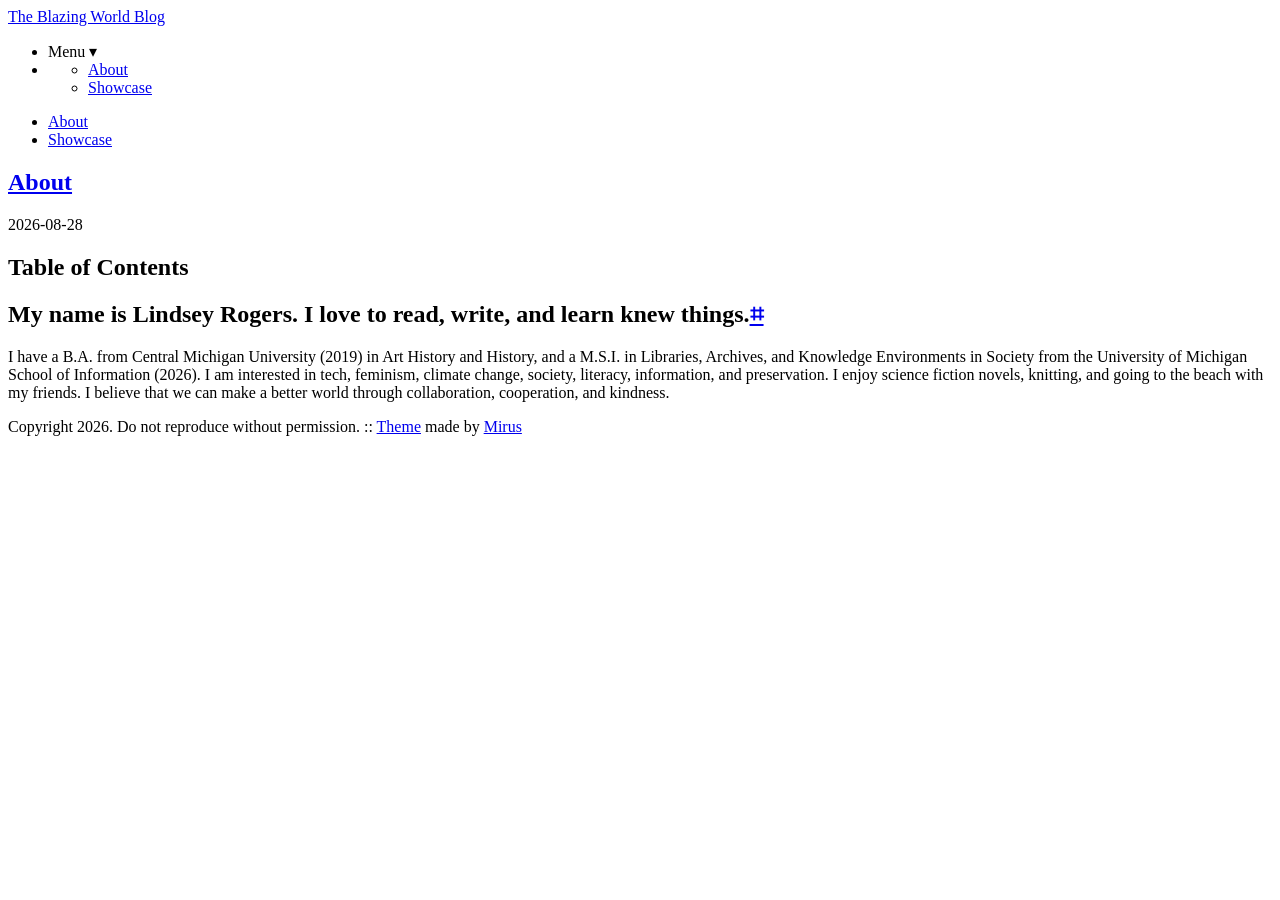
==== public/about/index.html @ 631fe6db "added about page" ====
<!DOCTYPE html>
<html lang="en">
<head><script src="/lindsroblog/livereload.js?mindelay=10&amp;v=2&amp;port=1313&amp;path=lindsroblog/livereload" data-no-instant defer></script>
  
    <title>About :: The Blazing World</title>
  
  <meta http-equiv="content-type" content="text/html; charset=utf-8">
<meta name="viewport" content="width=device-width, initial-scale=1.0">
<meta name="description" content="My name is Lindsey Rogers. I love to read, write, and learn knew things. I have a B.A. from Central Michigan University (2019) in Art History and History, and a M.S.I. in Libraries, Archives, and Knowledge Environments in Society from the University of Michigan School of Information (2026). I am interested in tech, feminism, climate change, society, literacy, information, and preservation. I enjoy science fiction novels, knitting, and going to the beach with my friends. I believe that we can make a better world through collaboration, cooperation, and kindness.
" />
<meta name="keywords" content="" />

  <meta name="robots" content="noodp" />

<link rel="canonical" href="http://localhost:1313/lindsroblog/about/" />







  
  
  
  
  
  <link rel="stylesheet" href="http://localhost:1313/lindsroblog/styles.css">







  <link rel="shortcut icon" href="http://localhost:1313/lindsroblog/img/theme-colors/pink.png">
  <link rel="apple-touch-icon" href="http://localhost:1313/lindsroblog/img/theme-colors/pink.png">



<meta name="twitter:card" content="summary" />

  
    <meta name="twitter:site" content="" />
  
    <meta name="twitter:creator" content="" />



<meta property="og:locale" content="en" />
<meta property="og:type" content="article" />
<meta property="og:title" content="About">
<meta property="og:description" content="My name is Lindsey Rogers. I love to read, write, and learn knew things. I have a B.A. from Central Michigan University (2019) in Art History and History, and a M.S.I. in Libraries, Archives, and Knowledge Environments in Society from the University of Michigan School of Information (2026). I am interested in tech, feminism, climate change, society, literacy, information, and preservation. I enjoy science fiction novels, knitting, and going to the beach with my friends. I believe that we can make a better world through collaboration, cooperation, and kindness.
" />
<meta property="og:url" content="http://localhost:1313/lindsroblog/about/" />
<meta property="og:site_name" content="The Blazing World" />

  
    <meta property="og:image" content="http://localhost:1313/lindsroblog/img/favicon/pink.png">
  

<meta property="og:image:width" content="1200">
<meta property="og:image:height" content="627">


  <meta property="article:published_time" content="2026-08-28 21:33:10 -0400 EDT" />













  


</head>
<body class="pink">




<div class="container headings--one-size">

  <header class="header">
  <div class="header__inner">
    <div class="header__logo">
      <a href="https://lindsro.github.io/lindsroblog">
  <div class="logo">
    The Blazing World Blog
  </div>
</a>

    </div>
    
      <ul class="menu menu--mobile">
  <li class="menu__trigger">Menu&nbsp;▾</li>
  <li>
    <ul class="menu__dropdown">
      
        
          <li><a href="/lindsroblog/about">About</a></li>
        
      
        
          <li><a href="/lindsroblog/showcase">Showcase</a></li>
        
      
      
    </ul>
  </li>
</ul>

    
    
  </div>
  
    <nav class="navigation-menu">
  <ul class="navigation-menu__inner menu--desktop">
    
      
      
        
          <li><a href="/lindsroblog/about" >About</a></li>
        
      
        
          <li><a href="/lindsroblog/showcase" >Showcase</a></li>
        
      
      
    
  </ul>
</nav>

  
</header>


  <div class="content">
    
<article class="post">
  <h1 class="post-title">
    <a href="http://localhost:1313/lindsroblog/about/">About</a>
  </h1>
  <div class="post-meta"><time class="post-date">2026-08-28</time>
    
</div>

  
  



  
    <div class="table-of-contents">
      <h2>
        Table of Contents
      </h2>
      <nav id="TableOfContents"></nav>
    </div>
  

  <div class="post-content"><div>
        <h1 id="my-name-is-lindsey-rogers-i-love-to-read-write-and-learn-knew-things">My name is Lindsey Rogers. I love to read, write, and learn knew things.<a href="#my-name-is-lindsey-rogers-i-love-to-read-write-and-learn-knew-things" class="hanchor" ariaLabel="Anchor">&#8983;</a> </h1>
<p>I have a B.A. from Central Michigan University (2019) in Art History and History, and a M.S.I. in Libraries, Archives, and Knowledge Environments in Society from the University of Michigan School of Information (2026). I am interested in tech, feminism, climate change, society, literacy, information, and preservation. I enjoy science fiction novels, knitting, and going to the beach with my friends. I believe that we can make a better world through collaboration, cooperation, and kindness.</p>

      </div></div>

  

  
    

  
</article>

  </div>

  
    <footer class="footer">
  <div class="footer__inner">
    
      <div class="copyright copyright--user">
        <span>Copyright 2026. Do not reproduce without permission.</span>
    
      <span>:: <a href="https://github.com/mirus-ua/hugo-theme-re-terminal" target="_blank">Theme</a> made by <a href="https://github.com/mirus-ua" target="_blank">Mirus</a></span>
      </div>
  </div>
</footer>






<script type="text/javascript" src="/lindsroblog/bundle.min.js"></script>








  
</div>

</body>
</html>
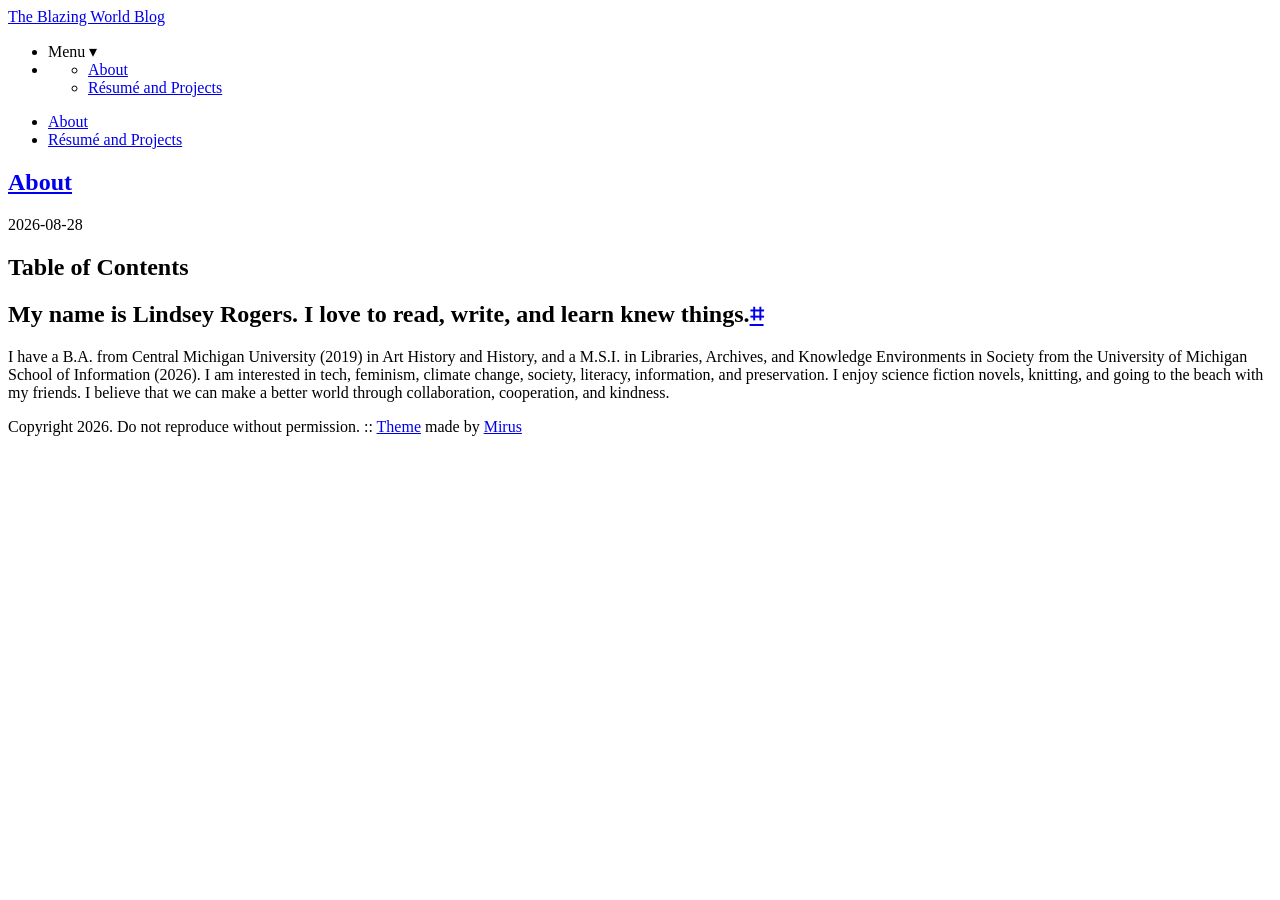
==== commit 1976a7e8: "added resume and projects page" ====
--- a/public/about/index.html
+++ b/public/about/index.html
@@ -105,11 +105,11 @@
     <ul class="menu__dropdown">
       
         
-          <li><a href="/lindsroblog/about">About</a></li>
-        
-      
-        
-          <li><a href="/lindsroblog/showcase">Showcase</a></li>
+          <li><a href="/lindsroblog/about/">About</a></li>
+        
+      
+        
+          <li><a href="/lindsroblog/resume-projects/">Résumé and Projects</a></li>
         
       
       
@@ -127,11 +127,11 @@
       
       
         
-          <li><a href="/lindsroblog/about" >About</a></li>
-        
-      
-        
-          <li><a href="/lindsroblog/showcase" >Showcase</a></li>
+          <li><a href="/lindsroblog/about/" >About</a></li>
+        
+      
+        
+          <li><a href="/lindsroblog/resume-projects/" >Résumé and Projects</a></li>
         
       
       
